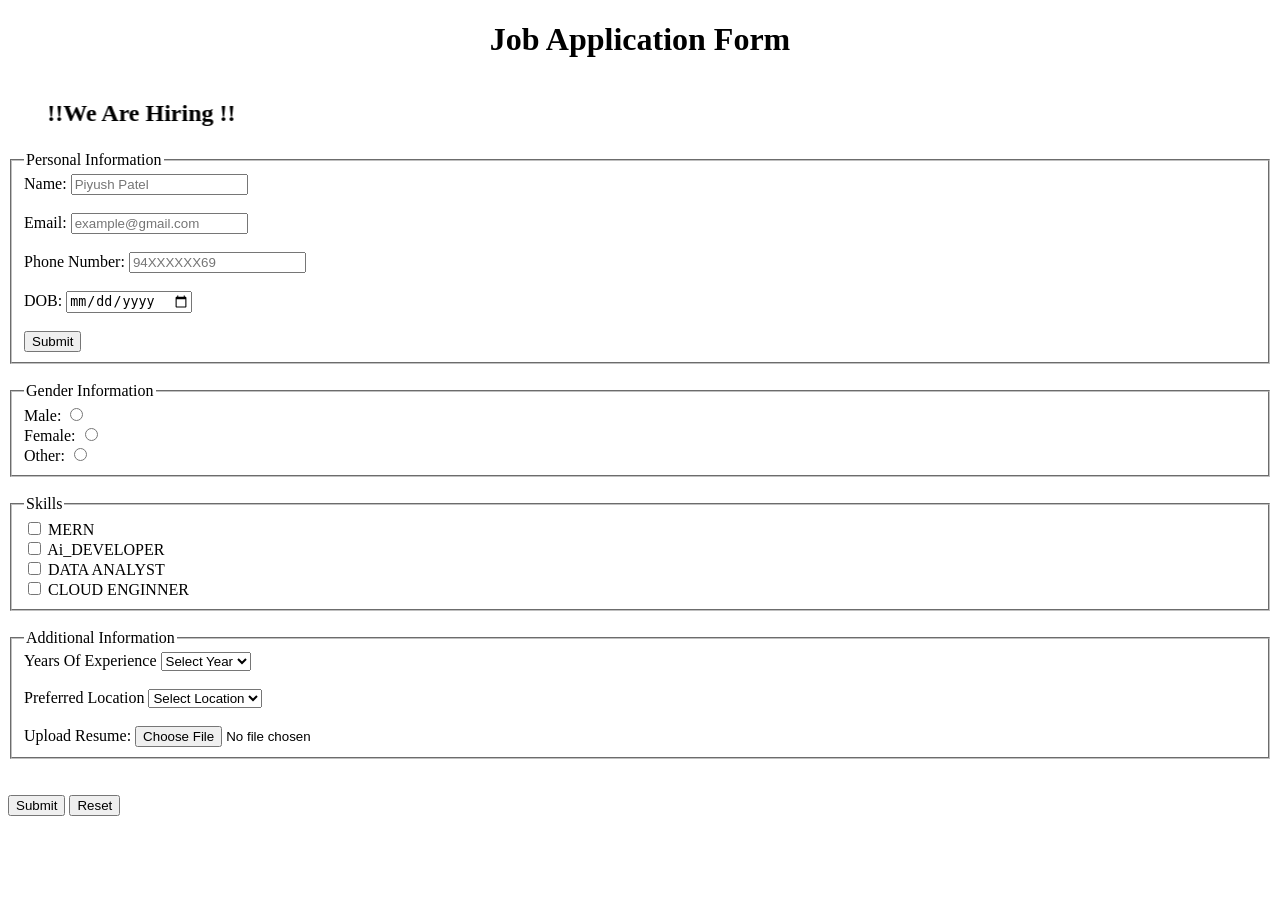
==== Application form/index.html @ 456f5c40 "first commit" ====
<!DOCTYPE html>
<html lang="en">
<head>
    <meta charset="UTF-8">
    <meta name="viewport" content="width=device-width, initial-scale=1.0">
    <title>Job Application form</title>
</head>
<body>
    <!-- Heaader -->
    <header> 
        <h1 style="text-align: center;">Job Application Form</h1>
       <marquee direction="right" scrollamount="20"><h2> !!We Are Hiring !!</h2></marquee> 
    </header>

     <!-- form -->
     <form>
        <!-- Personal Information -->
<fieldset>
    <legend>Personal Information</legend>
    <label for="name">Name:</label>
    <input type="text" id="name" placeholder="Piyush Patel" required>
    <br><br>

    <label for="emai"l> Email:</label>
    <input type="email" id="email" placeholder="example@gmail.com">
    <br><br>

    <label for="number">Phone Number:</label>
    <input type="tel" id="number" placeholder="94XXXXXX69">
    <br><br>

    <label for="dob">DOB:</label>
    <input type="date" id="dob">
     <br><br>

    <button>Submit</button>
   </fieldset>
   <br>
    
    <!-- Genderr Information -->
 <fieldset>
            <legend>Gender Information</legend>
            <label for="male">Male:</label>
            <input type="radio" name="gender" id="Male">
            <br>

            <label for="female">Female:</label>
            <input type="radio" name="gender" id="female">
            <br>

             <label for="Other">Other:</label>
            <input type="radio" name="gender" id="Other">
          </fieldset>
         <br>

         <!-- Skills -->
          <fieldset>
            <legend>Skills</legend>
            <input type="checkbox" id="mern">
            <label for="MERN"> MERN</label>
            <br>
            <input type="checkbox" id="ai_developer">
            <label for="data"> Ai_DEVELOPER</label>
            <br>
            <input type="checkbox" id="Data analyst">
            <label for="data"> DATA ANALYST</label>
            <br>
            <input type="checkbox" id="Cloud Enginner">
            <label for="cloud">CLOUD ENGINNER</label>
    
          </fieldset>
          <br>
          <!-- Additional Information-->
           <fieldset>
    <legend>Additional Information</legend>

    <!-- Experience -->
    <label for="experience">Years Of Experience</label>

    <select id="experience">
        <option disabled selected>Select Year</option>
        <option>Fresher</option>
        <option>1 Year</option>
        <option>2 Year</option>
        <option>3+ Year</option>
    </select>

    <br><br>

    <!-- Location -->
    <label for="location">Preferred Location</label>

    <select id="location">
        <option disabled selected>Select Location</option>
        <option>BR</option>
        <option>UP</option>
        <option>MP</option>
        <option>JH</option>
    </select>
    <br><br>
    <!-- Upload Resume -->
     <label for="=resume">Upload Resume:</label>
     <input type="file" id="resume" maxlength="10MB" accept=".pdf,.html">
 
</fieldset>
<br><br>
<button type="submit">Submit</button>
<button type="reset">Reset</button>
     </form>
</body>
</html>
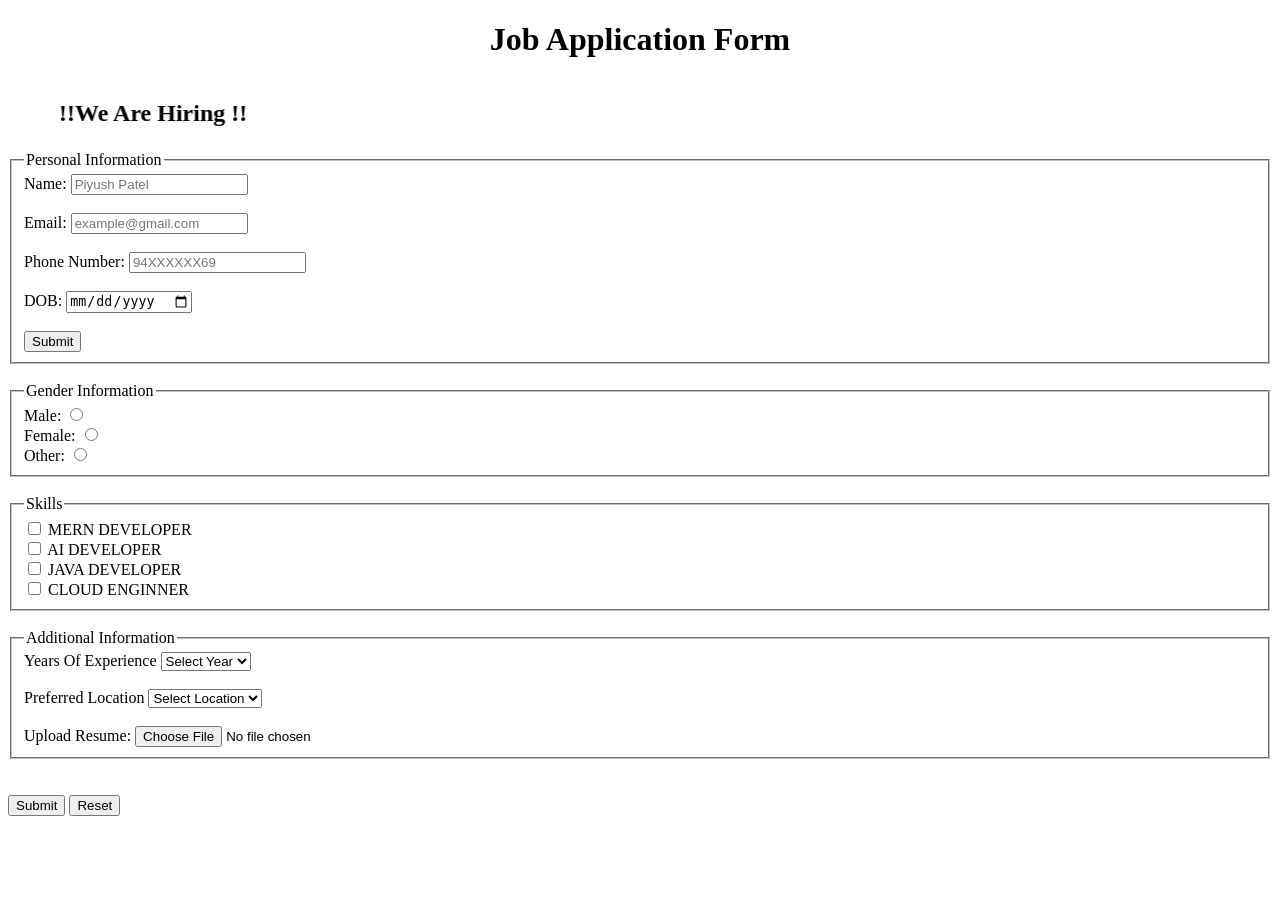
==== commit 0816673d: "Data update" ====
--- a/Application form/index.html
+++ b/Application form/index.html
@@ -57,13 +57,13 @@
           <fieldset>
             <legend>Skills</legend>
             <input type="checkbox" id="mern">
-            <label for="MERN"> MERN</label>
+            <label for="MERN"> MERN DEVELOPER</label>
             <br>
             <input type="checkbox" id="ai_developer">
-            <label for="data"> Ai_DEVELOPER</label>
+            <label for="data"> AI DEVELOPER</label>
             <br>
             <input type="checkbox" id="Data analyst">
-            <label for="data"> DATA ANALYST</label>
+            <label for="data">JAVA DEVELOPER</label>
             <br>
             <input type="checkbox" id="Cloud Enginner">
             <label for="cloud">CLOUD ENGINNER</label>
@@ -82,7 +82,8 @@
         <option>Fresher</option>
         <option>1 Year</option>
         <option>2 Year</option>
-        <option>3+ Year</option>
+        <option>3 Year</option>
+        <option>4+ Year</option>
     </select>
 
     <br><br>
@@ -96,6 +97,7 @@
         <option>UP</option>
         <option>MP</option>
         <option>JH</option>
+        <option>GJ</option>
     </select>
     <br><br>
     <!-- Upload Resume -->
